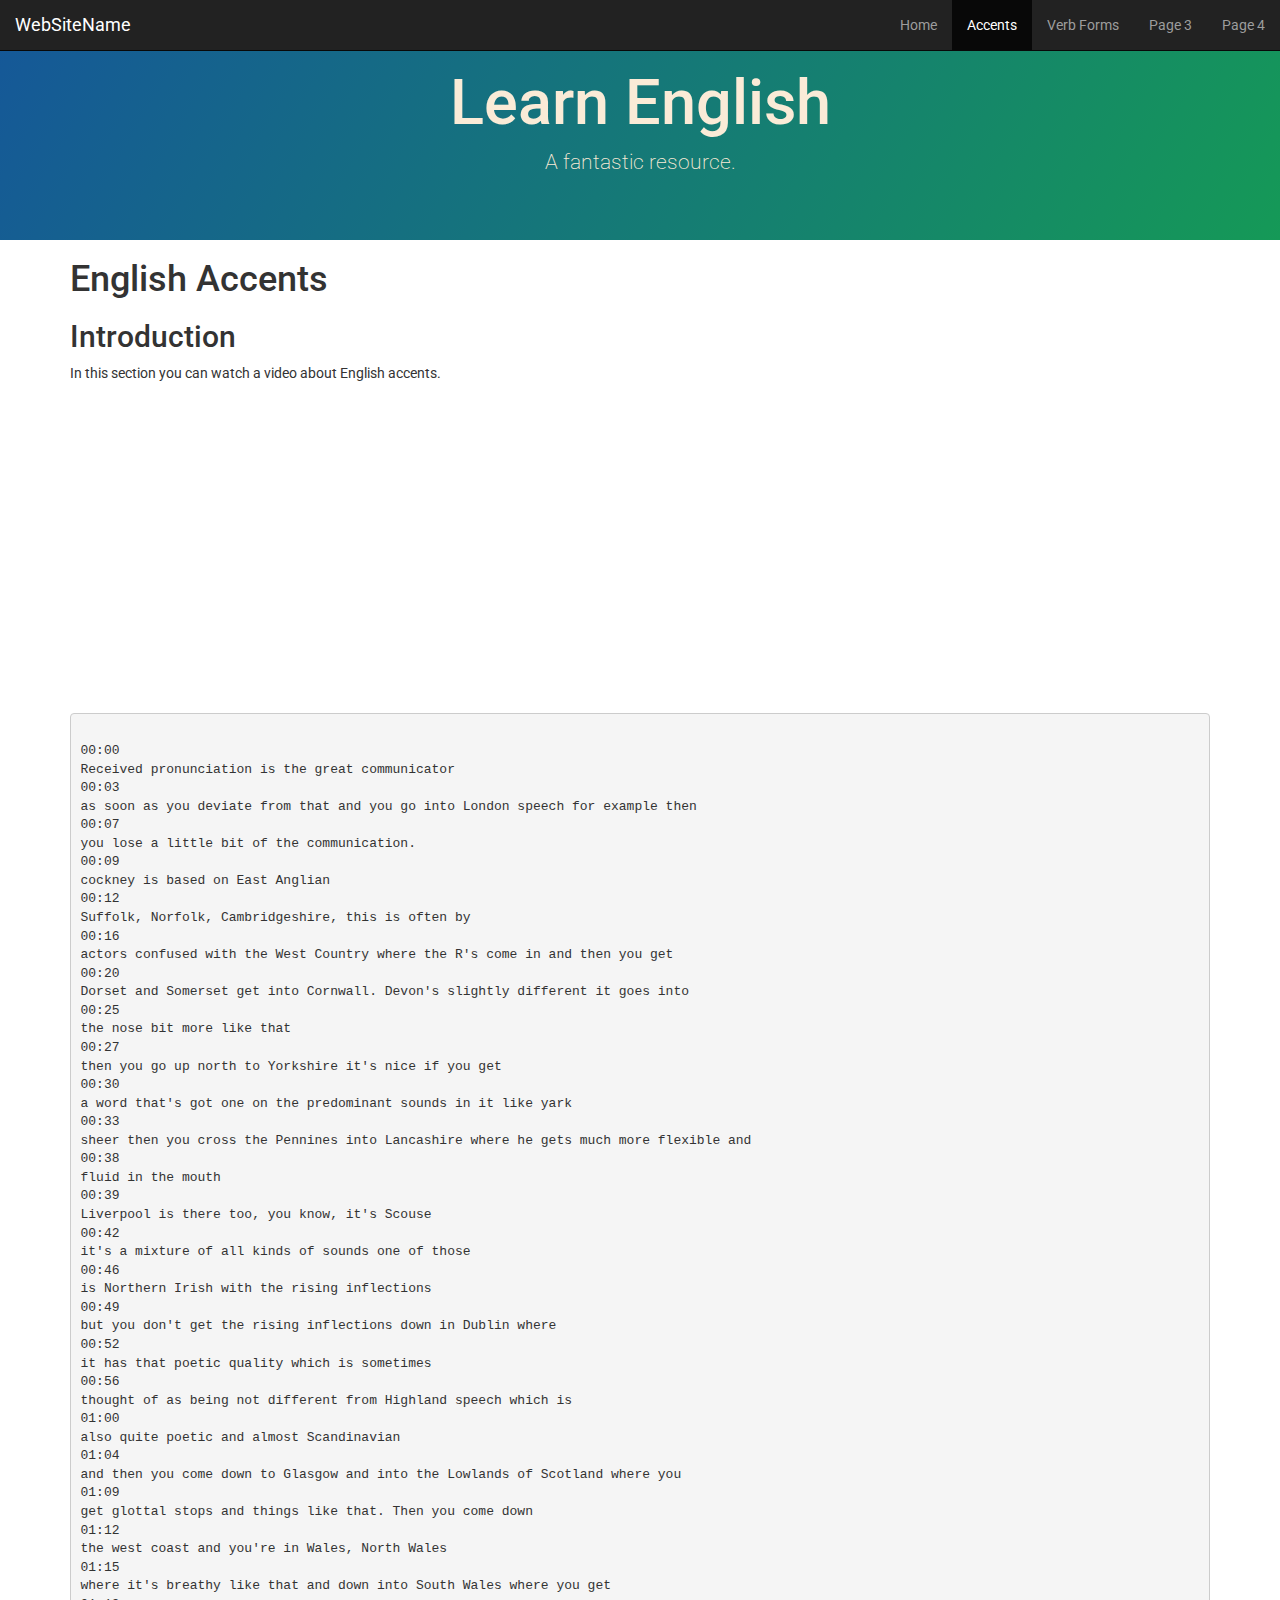
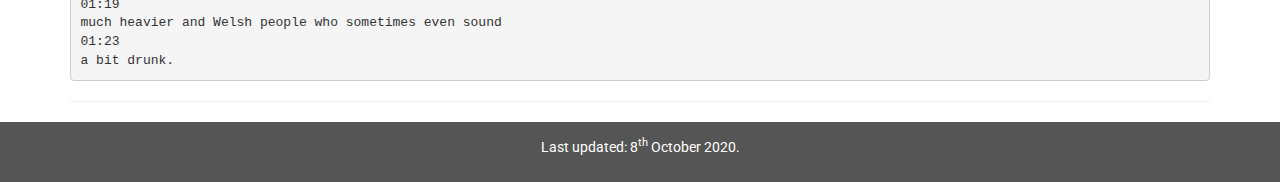
==== accents.html @ fe7bf31f "Add files via upload" ====
<!DOCTYPE html>
<html lang="en">

<head>
<title>Martin's Test Page</title>

<link rel="stylesheet" href="https://maxcdn.bootstrapcdn.com/bootstrap/3.4.1/css/bootstrap.min.css">
<script src="https://ajax.googleapis.com/ajax/libs/jquery/3.5.1/jquery.min.js"></script>
<script src="https://maxcdn.bootstrapcdn.com/bootstrap/3.4.1/js/bootstrap.min.js"></script>    
<meta name="viewport" content="width=device-width, initial-scale=1">
<!--<link rel="stylesheet" href="styles.css">-->
<meta charset="UTF-8">

<!-- THIS IS WHERE YOU ADD YOUR OWN STYLE RULES -->
<style>
@import url('https://fonts.googleapis.com/css2?family=Roboto&display=swap');

body {
font-family: 'Roboto', sans-serif;
}

/* SET STYLES FOR BANNER */
.jumbotron {
	padding-top: 48px;
	padding-bottom: 48px;
	text-align: center;
	background: #392986;
	color: antiquewhite;
	background-image: linear-gradient(120deg, #155799, #159957);
	margin-bottom: 0px;
}

 /* remove rounded corners from navigation bar */
.navbar {
      /**margin-bottom: 0;**/
      border-radius: 0;
}


 /* Set black background color, white text and some padding */
    footer {
      background-color: #555;
      color: white;
      padding: 15px;
      text-align:center; 
}

</style>
</head>


<body>
<!-- THIS IS THE BANNER -->
<div class="jumbotron">
    <h1>Learn English</h1>
    <p>A fantastic resource.</p>
  </div>
 
<!-- THIS IS THE NAVIGATION BAR -->
<nav class="navbar navbar-inverse navbar-fixed-top">
  <div class="container-fluid">
    <div class="navbar-header">
     
      <button type="button" class="navbar-toggle" data-toggle="collapse" data-target="#myNavbar">
        <span class="icon-bar"></span>
        <span class="icon-bar"></span>
        <span class="icon-bar"></span>                        
      </button>
      
      <a class="navbar-brand" href="#">WebSiteName</a>
    </div>
     
    <div class="collapse navbar-collapse" id="myNavbar">
      <ul class="nav navbar-nav navbar-right">
      
      <li><a href="index.html">Home</a></li>
      <li class="active"><a href="#">Accents</a></li>
      <li><a href="verbforms.html">Verb Forms</a></li>
      <li><a href="#">Page 3</a></li>
      <li><a href="#">Page 4</a></li>
    </ul>
    </div>
  </div>
</nav>

<!-- THIS IS THE MAIN SECTION OF THE PAGE -->
<div class="container">  
<h1>English Accents</h1>
<h2>Introduction</h2>
<p>In this section you can watch a video about English accents.</p>

<iframe width="560" height="315" src="https://www.youtube.com/embed/-8mzWkuOxz8" frameborder="0" allow="accelerometer; autoplay; clipboard-write; encrypted-media; gyroscope; picture-in-picture" allowfullscreen></iframe>

<pre>

00:00
Received pronunciation is the great communicator
00:03
as soon as you deviate from that and you go into London speech for example then
00:07
you lose a little bit of the communication.
00:09
cockney is based on East Anglian
00:12
Suffolk, Norfolk, Cambridgeshire, this is often by
00:16
actors confused with the West Country where the R's come in and then you get
00:20
Dorset and Somerset get into Cornwall. Devon's slightly different it goes into
00:25
the nose bit more like that
00:27
then you go up north to Yorkshire it's nice if you get
00:30
a word that's got one on the predominant sounds in it like yark
00:33
sheer then you cross the Pennines into Lancashire where he gets much more flexible and
00:38
fluid in the mouth
00:39
Liverpool is there too, you know, it's Scouse
00:42
it's a mixture of all kinds of sounds one of those
00:46
is Northern Irish with the rising inflections
00:49
but you don't get the rising inflections down in Dublin where
00:52
it has that poetic quality which is sometimes
00:56
thought of as being not different from Highland speech which is
01:00
also quite poetic and almost Scandinavian
01:04
and then you come down to Glasgow and into the Lowlands of Scotland where you
01:09
get glottal stops and things like that. Then you come down
01:12
the west coast and you're in Wales, North Wales
01:15
where it's breathy like that and down into South Wales where you get
01:19
much heavier and Welsh people who sometimes even sound
01:23
a bit drunk. 
</pre>

<hr />
</div>



<!-- THIS IS THE FOOTER SECTION OF THE PAGE -->

<footer>
<p>Last updated: 8<sup>th</sup> October 2020.</p>
</footer>



<!-- THIS IS THE END OF THE CONTENT SECTIONS. DO NOT PUT ANYTHING AFTER HERE -->

</body>
</html>
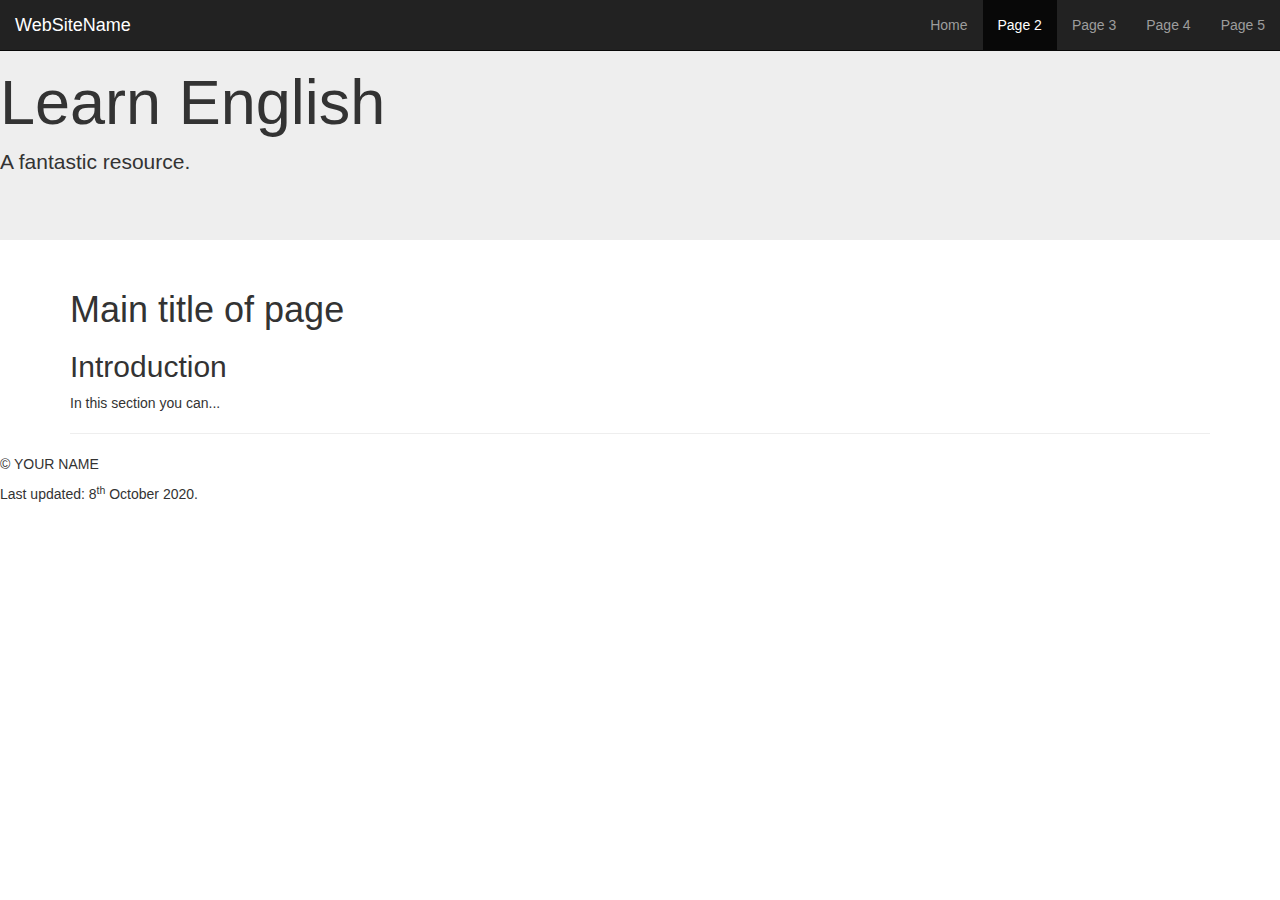
==== commit ecd65c44: "Update accents.html" ====
--- a/accents.html
+++ b/accents.html
@@ -2,50 +2,15 @@
 <html lang="en">
 
 <head>
-<title>Martin's Test Page</title>
+<title>My SML5202 Webstite Page 2</title>
 
 <link rel="stylesheet" href="https://maxcdn.bootstrapcdn.com/bootstrap/3.4.1/css/bootstrap.min.css">
 <script src="https://ajax.googleapis.com/ajax/libs/jquery/3.5.1/jquery.min.js"></script>
 <script src="https://maxcdn.bootstrapcdn.com/bootstrap/3.4.1/js/bootstrap.min.js"></script>    
 <meta name="viewport" content="width=device-width, initial-scale=1">
-<!--<link rel="stylesheet" href="styles.css">-->
+<link rel="stylesheet" href="styles.css">
 <meta charset="UTF-8">
 
-<!-- THIS IS WHERE YOU ADD YOUR OWN STYLE RULES -->
-<style>
-@import url('https://fonts.googleapis.com/css2?family=Roboto&display=swap');
-
-body {
-font-family: 'Roboto', sans-serif;
-}
-
-/* SET STYLES FOR BANNER */
-.jumbotron {
-	padding-top: 48px;
-	padding-bottom: 48px;
-	text-align: center;
-	background: #392986;
-	color: antiquewhite;
-	background-image: linear-gradient(120deg, #155799, #159957);
-	margin-bottom: 0px;
-}
-
- /* remove rounded corners from navigation bar */
-.navbar {
-      /**margin-bottom: 0;**/
-      border-radius: 0;
-}
-
-
- /* Set black background color, white text and some padding */
-    footer {
-      background-color: #555;
-      color: white;
-      padding: 15px;
-      text-align:center; 
-}
-
-</style>
 </head>
 
 
@@ -74,78 +39,24 @@
       <ul class="nav navbar-nav navbar-right">
       
       <li><a href="index.html">Home</a></li>
-      <li class="active"><a href="#">Accents</a></li>
-      <li><a href="verbforms.html">Verb Forms</a></li>
-      <li><a href="#">Page 3</a></li>
-      <li><a href="#">Page 4</a></li>
+      <li class="active"><a href="page2.html">Page 2</a></li>
+      <li><a href="page3.html">Page 3</a></li>
+      <li><a href="page4.html">Page 4</a></li>
+      <li><a href="page5.html">Page 5</a></li>
     </ul>
     </div>
   </div>
 </nav>
 
-<!-- THIS IS THE MAIN SECTION OF THE PAGE -->
-<div class="container">  
-<h1>English Accents</h1>
+<!-- THIS IS THE MAIN SECTION OF THE PAGE WEHRE YOU PUT YOUR CODE, TEXT, VIDEOS ETC. ON THE PAGE -->
+<div class="container"> 
+<!-- PUT YOUR CONTENT BELOW HERE -->	
+<h1>Main title of page</h1>
 <h2>Introduction</h2>
-<p>In this section you can watch a video about English accents.</p>
-
-<iframe width="560" height="315" src="https://www.youtube.com/embed/-8mzWkuOxz8" frameborder="0" allow="accelerometer; autoplay; clipboard-write; encrypted-media; gyroscope; picture-in-picture" allowfullscreen></iframe>
-
-<pre>
-
-00:00
-Received pronunciation is the great communicator
-00:03
-as soon as you deviate from that and you go into London speech for example then
-00:07
-you lose a little bit of the communication.
-00:09
-cockney is based on East Anglian
-00:12
-Suffolk, Norfolk, Cambridgeshire, this is often by
-00:16
-actors confused with the West Country where the R's come in and then you get
-00:20
-Dorset and Somerset get into Cornwall. Devon's slightly different it goes into
-00:25
-the nose bit more like that
-00:27
-then you go up north to Yorkshire it's nice if you get
-00:30
-a word that's got one on the predominant sounds in it like yark
-00:33
-sheer then you cross the Pennines into Lancashire where he gets much more flexible and
-00:38
-fluid in the mouth
-00:39
-Liverpool is there too, you know, it's Scouse
-00:42
-it's a mixture of all kinds of sounds one of those
-00:46
-is Northern Irish with the rising inflections
-00:49
-but you don't get the rising inflections down in Dublin where
-00:52
-it has that poetic quality which is sometimes
-00:56
-thought of as being not different from Highland speech which is
-01:00
-also quite poetic and almost Scandinavian
-01:04
-and then you come down to Glasgow and into the Lowlands of Scotland where you
-01:09
-get glottal stops and things like that. Then you come down
-01:12
-the west coast and you're in Wales, North Wales
-01:15
-where it's breathy like that and down into South Wales where you get
-01:19
-much heavier and Welsh people who sometimes even sound
-01:23
-a bit drunk. 
-</pre>
-
+<p>In this section you can...</p>
 <hr />
+	
+<!-- PUT YOUR CONTENT ABOVE HERE -->		
 </div>
 
 
@@ -153,9 +64,9 @@
 <!-- THIS IS THE FOOTER SECTION OF THE PAGE -->
 
 <footer>
+	<p>&copy; YOUR NAME</p>	
 <p>Last updated: 8<sup>th</sup> October 2020.</p>
 </footer>
-
 
 
 <!-- THIS IS THE END OF THE CONTENT SECTIONS. DO NOT PUT ANYTHING AFTER HERE -->
